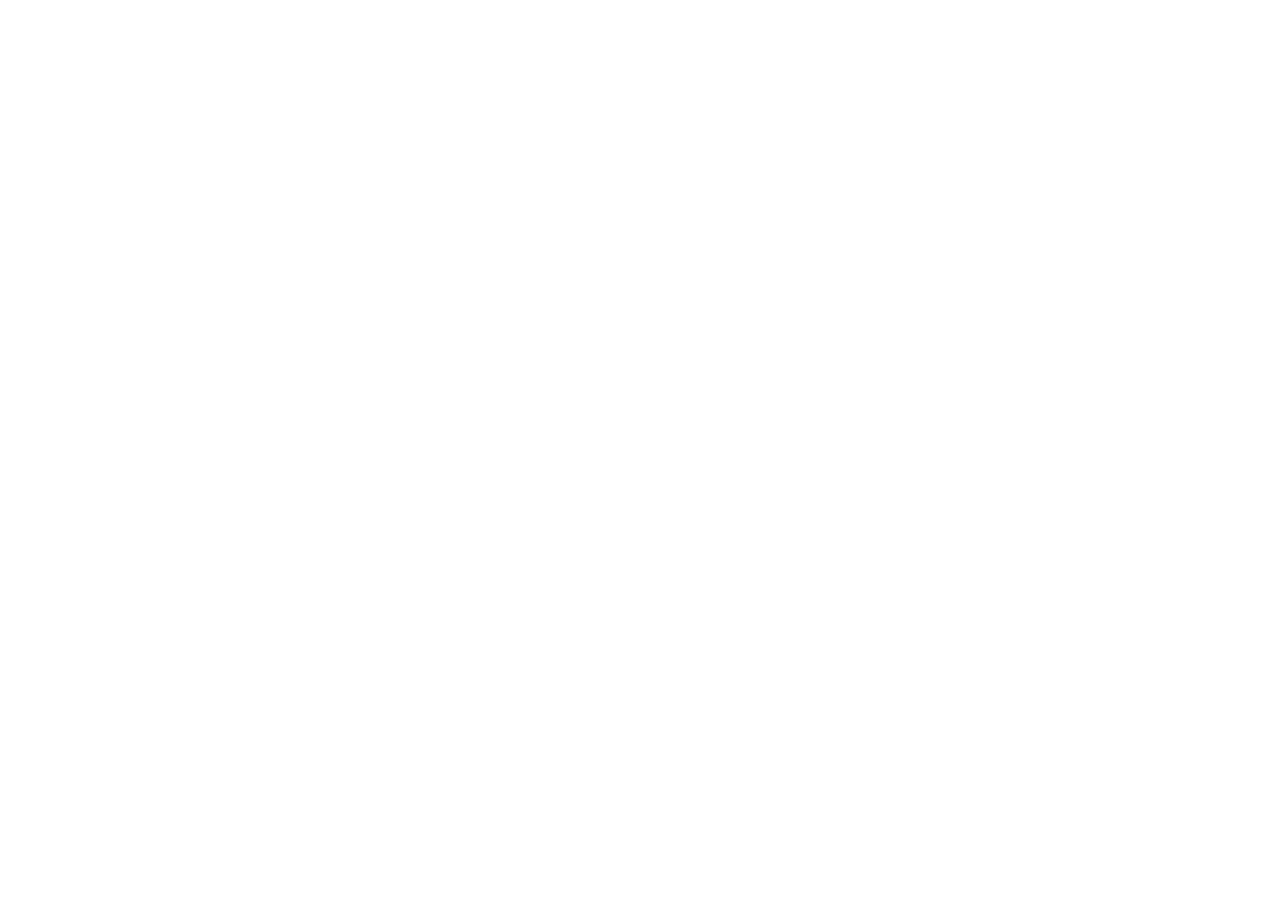
==== HTML/index.html @ 1f2947bf "react" ====
<!DOCTYPE html>
<html lang="en">
<head>
    <meta charset="UTF-8">
    <title>订餐大师</title>
    <script src="../build/react.js"></script>
    <script src="../build/react-dom.js"></script>
    <script src="../build/browser.min.js"></script>
    <link rel="stylesheet" href="../CSS/main.css">
    <link rel="stylesheet" href="../CSS/help_to_order.css">
    <script type="text/babel" src="../JS/main.js"></script>
    <script type="text/babel" src="../JS/help_to_order.js"></script>
    <script type="text/babel" src="../JS/app.js"></script>
</head>
<body>
<div id="root"></div>
</body>
</html>
---- CSS/main.css ----
.order{
    color:white;
    text-align:center;
    background:black;
    padding:0%;
    margin:0%;
    height: 50px;
    width: 100%;
    line-height: 60px;
    font-size: 23px;
}
.help_order_button{
    margin-top: 30px;
    color:black;
    text-align:center;
    background-color:#f5f5f5;
    border-radius: 6px;
    font-size: 18px;
    border:1px solid #ccc;
    height: 50px;
    width: 98%;
    margin-left: 10px;
    margin-right: 10px;
    cursor: pointer;
    line-height: 50px;
}
div .help_order_button:hover{
    background: rgba(179, 179, 110, 0.5);
}
.look_order_button{
    color:black;
    text-align:center;
    cursor: pointer;
    background-color: #f5f5f5;
    border-radius: 6px;
    font-size: 18px;
    border :1px solid #ccc;
    height: 50px;
    line-height: 50px;
    width: 98%;
    margin-left: 10px;
    margin-right: 10px;
}
div.look_order_button:hover {
    background: rgba(179, 179, 110, 0.5);
}
body{
    display: block;
    margin: 0;
}
a{
    color: black;
    text-decoration: none;
}
---- CSS/help_to_order.css ----
.order{
    color:white;
    text-align:center;
    background:black;
    padding:0;
    margin:0;
    height: 50px;
    width: 100%;
    line-height: 60px;
    font-size: 23px;
}
.back{
    text-align:left;
    height: 30px;
    color: white;
    background: #333333;
    border: none;
    border-radius: 3px;
    margin-top: 10px;
    width: 50px;
    z-index: 3;
    display: inline-block;
    padding: 4px 12px;
    float: left;
    margin-top: 20px;
    margin-bottom: 20px;
}
div.person{
    color:inherit;
    font-size: 18px;
    margin-top: 10px;
    font-weight: bold;
    line-height: 20px;
    margin-bottom:10px;
}
.name{
    margin-bottom: 20px;
    background-color: #f5f5f5;
    border: 1px solid #e3e3e3;
    border-radius: 6px;
    padding-top: 14px;
    padding-left: 35px;
    padding-bottom: 14px;
    padding-right: 35px;
}
.choose_person{
    line-height: 20px;
    color: #333;
    text-align: center;
    text-shadow: 0 1px 1px rgba(255,255,255,0.75);
    vertical-align: middle;
    cursor: pointer;
    background-color: #f5f5f5;
    border-radius: 6px;
    font-size: 18px;
    padding: 15px;
    border: 1px solid #ccc;
    min-height: 20px;
}
div.choose_person:hover{
    background: rgba(179, 179, 110, 0.5);
}
div.restaurant{
    color:black;
    font-size: 18px;
    margin: 10px;
    font-weight: bold;
    line-height: 20px;
}
.name{
    margin-bottom: 20px;
    background-color: #f5f5f5;
    border: 1px solid #e3e3e3;
    webkit-border-radius: 4px;
    border-radius: 6px;
    padding-top: 14px;
    padding-left: 35px;
    padding-bottom: 14px;
    padding-right: 35px;

}
.choose_restaurant{
    line-height: 20px;
    color: #333;
    text-align: center;
    text-shadow: 0 1px 1px rgba(255,255,255,0.75);
    vertical-align: middle;
    cursor: pointer;
    background-color: #f5f5f5;
    border-radius: 6px;
    font-size: 18px;
    padding: 15px;
    border: 1px solid #ccc;
    min-height: 20px;
}
div.choose_restaurant:hover{
    background: rgba(179, 179, 110, 0.5);
}
div.meal{
    color:black;
    font-size:18px;
    margin: 10px 0;
    font-weight: bold;
    line-height: 20px;
}
.name{
    padding: 19px;
    margin-bottom: 20px;
    background-color: #f5f5f5;
    border: 1px solid #e3e3e3;
    border-radius: 6px;
    width:94.5%;
    height:20%;
    padding-top: 14px;
    padding-left: 35px;
    padding-bottom: 14px;
    padding-right: 35px;
}
.choose_meal{
    line-height: 20px;
    color: #333;
    text-align: center;
    text-shadow: 0 1px 1px rgba(255,255,255,0.75);
    vertical-align: middle;
    cursor: pointer;
    background-color: #f5f5f5;
    border-radius: 6px;
    font-size: 18px;
    padding: 15px;
    border: 1px solid #ccc;
    min-height: 20px;
}
div.choose_meal:hover{
    background: rgba(179, 179, 110, 0.5);
}
.acknowledgement{
    line-height: 20px;
    color: #333;
    text-align: center;
    text-shadow: 0 1px 1px rgba(255,255,255,0.75);
    vertical-align: middle;
    cursor: pointer;
    background-color: #f5f5f5;
    border-radius: 6px;
    font-size: 18px;
    padding: 15px;
    border: 1px solid #ccc;
    min-height: 20px;
}
div.acknowledgement:hover{
    background: rgba(179, 179, 110, 0.5);
}
body{
    display: block;
    margin: 0;
}
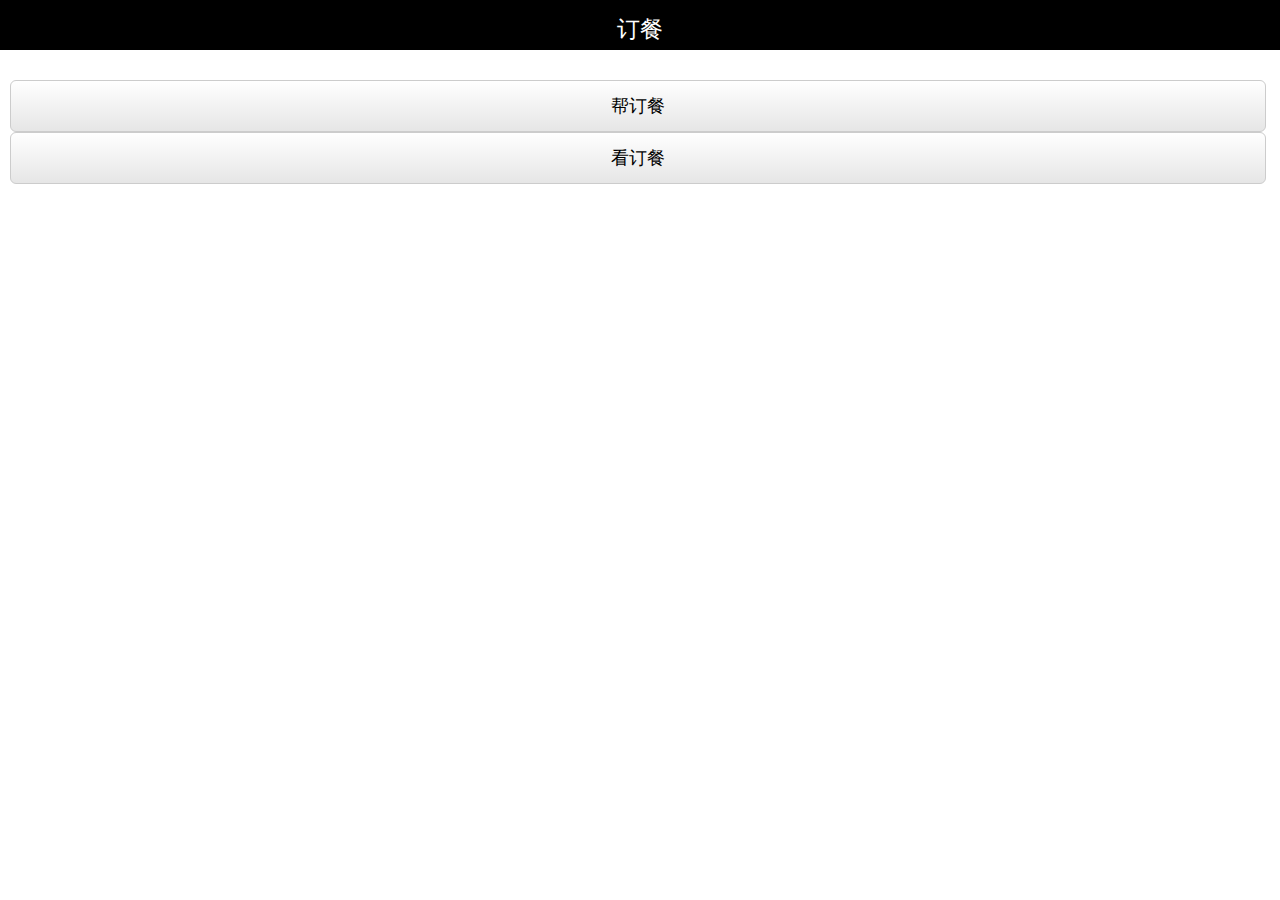
==== commit 54a61956: "first commit" ====
--- a/HTML/index.html
+++ b/HTML/index.html
@@ -6,13 +6,26 @@
     <script src="../build/react.js"></script>
     <script src="../build/react-dom.js"></script>
     <script src="../build/browser.min.js"></script>
+    <script src="../ReactRouter.min.js"></script>
+    <script src="../JS/underscore.js"></script>
+    <script type="text/javascript" src="../jquery-2.1.4.min.js"></script>
+
     <link rel="stylesheet" href="../CSS/main.css">
     <link rel="stylesheet" href="../CSS/help_to_order.css">
+    <link rel="stylesheet" href="../CSS/person_name.css">
+    <link rel="stylesheet" href="../CSS/restaurant_name.css">
+    <link rel="stylesheet" href="../CSS/meal_name.css">
+    <link rel="stylesheet" href="../CSS/look_to_order.css">
+
     <script type="text/babel" src="../JS/main.js"></script>
     <script type="text/babel" src="../JS/help_to_order.js"></script>
-    <script type="text/babel" src="../JS/app.js"></script>
+    <script type="text/babel" src="../JS/choose_person.js"></script>
+    <script type="text/babel" src="../JS/choose_restaurant.js"></script>
+    <script type="text/babel" src="../JS/choose_meal.js"></script>
+    <script type="text/babel" src="../JS/look_to_order.js"></script>
 </head>
 <body>
+<script type="text/babel" src="../JS/app.js"></script>
 <div id="root"></div>
 </body>
 </html>--- a/CSS/main.css
+++ b/CSS/main.css
@@ -9,7 +9,7 @@
     line-height: 60px;
     font-size: 23px;
 }
-.help_order_button{
+.help-order-button{
     margin-top: 30px;
     color:black;
     text-align:center;
@@ -23,11 +23,12 @@
     margin-right: 10px;
     cursor: pointer;
     line-height: 50px;
+    background-image: linear-gradient(to bottom,#fff,#e6e6e6);
 }
-div .help_order_button:hover{
-    background: rgba(179, 179, 110, 0.5);
+div.help-order-button:hover{
+    background: linear-gradient(to bottom,#fff,#DEDEDE);
 }
-.look_order_button{
+.look-order-button{
     color:black;
     text-align:center;
     cursor: pointer;
@@ -40,9 +41,10 @@
     width: 98%;
     margin-left: 10px;
     margin-right: 10px;
+    background-image: linear-gradient(to bottom,#fff,#e6e6e6);
 }
-div.look_order_button:hover {
-    background: rgba(179, 179, 110, 0.5);
+div.look-order-button:hover {
+    background: linear-gradient(to bottom,#fff,#DEDEDE);
 }
 body{
     display: block;
--- a/CSS/help_to_order.css
+++ b/CSS/help_to_order.css
@@ -33,7 +33,7 @@
     line-height: 20px;
     margin-bottom:10px;
 }
-.name{
+.input-name{
     margin-bottom: 20px;
     background-color: #f5f5f5;
     border: 1px solid #e3e3e3;
@@ -43,7 +43,44 @@
     padding-bottom: 14px;
     padding-right: 35px;
 }
-.choose_person{
+.choose-person-button{
+    line-height: 20px;
+    color: #333;
+    text-align: center;
+    text-shadow: 0 1px 1px rgba(255,255,255,0.75);
+    vertical-align: middle;
+    cursor: pointer;
+    background-color:  #f5f5f5;
+    border-radius: 6px;
+    font-size: 18px;
+    padding: 15px;
+    border: 1px solid #ccc;
+    min-height: 20px;
+    background-image: linear-gradient(to bottom,#fff,#e6e6e6)
+}
+div.choose-person-button:hover{
+    background: linear-gradient(to bottom,#fff,#DEDEDE);
+}
+div.restaurant{
+    color:black;
+    font-size: 18px;
+    margin: 10px;
+    font-weight: bold;
+    line-height: 20px;
+}
+.input-name{
+    margin-bottom: 20px;
+    background-color: #f5f5f5;
+    border: 1px solid #e3e3e3;
+    webkit-border-radius: 4px;
+    border-radius: 6px;
+    padding-top: 14px;
+    padding-left: 35px;
+    padding-bottom: 14px;
+    padding-right: 35px;
+
+}
+.choose-restaurant-button{
     line-height: 20px;
     color: #333;
     text-align: center;
@@ -56,30 +93,32 @@
     padding: 15px;
     border: 1px solid #ccc;
     min-height: 20px;
+    background-image: linear-gradient(to bottom,#fff,#e6e6e6)
 }
-div.choose_person:hover{
-    background: rgba(179, 179, 110, 0.5);
+div.choose-restaurant-button:hover{
+    background: linear-gradient(to bottom,#fff,#DEDEDE);
 }
-div.restaurant{
+div.meal{
     color:black;
-    font-size: 18px;
-    margin: 10px;
+    font-size:18px;
+    margin: 10px 0;
     font-weight: bold;
     line-height: 20px;
 }
-.name{
+.input-name{
+    padding: 19px;
     margin-bottom: 20px;
     background-color: #f5f5f5;
     border: 1px solid #e3e3e3;
-    webkit-border-radius: 4px;
     border-radius: 6px;
+    width:94.5%;
+    height:20%;
     padding-top: 14px;
     padding-left: 35px;
     padding-bottom: 14px;
     padding-right: 35px;
-
 }
-.choose_restaurant{
+.choose-meal-button{
     line-height: 20px;
     color: #333;
     text-align: center;
@@ -92,46 +131,10 @@
     padding: 15px;
     border: 1px solid #ccc;
     min-height: 20px;
+    background-image: linear-gradient(to bottom,#fff,#e6e6e6)
 }
-div.choose_restaurant:hover{
-    background: rgba(179, 179, 110, 0.5);
-}
-div.meal{
-    color:black;
-    font-size:18px;
-    margin: 10px 0;
-    font-weight: bold;
-    line-height: 20px;
-}
-.name{
-    padding: 19px;
-    margin-bottom: 20px;
-    background-color: #f5f5f5;
-    border: 1px solid #e3e3e3;
-    border-radius: 6px;
-    width:94.5%;
-    height:20%;
-    padding-top: 14px;
-    padding-left: 35px;
-    padding-bottom: 14px;
-    padding-right: 35px;
-}
-.choose_meal{
-    line-height: 20px;
-    color: #333;
-    text-align: center;
-    text-shadow: 0 1px 1px rgba(255,255,255,0.75);
-    vertical-align: middle;
-    cursor: pointer;
-    background-color: #f5f5f5;
-    border-radius: 6px;
-    font-size: 18px;
-    padding: 15px;
-    border: 1px solid #ccc;
-    min-height: 20px;
-}
-div.choose_meal:hover{
-    background: rgba(179, 179, 110, 0.5);
+div.choose-meal-button:hover{
+    background: linear-gradient(to bottom,#fff,#DEDEDE);
 }
 .acknowledgement{
     line-height: 20px;
@@ -146,9 +149,10 @@
     padding: 15px;
     border: 1px solid #ccc;
     min-height: 20px;
+    background-image: linear-gradient(to bottom,#fff,#e6e6e6)
 }
 div.acknowledgement:hover{
-    background: rgba(179, 179, 110, 0.5);
+    background: linear-gradient(to bottom,#fff,#DEDEDE);
 }
 body{
     display: block;
--- a/CSS/person_name.css
+++ b/CSS/person_name.css
@@ -0,0 +1,37 @@
+.choose-person{
+    color:white;
+    text-align:center;
+    background:black;
+    padding:0;
+    margin:0;
+    height: 50px;
+    width: 100%;
+    line-height: 60px;
+    font-size: 23px;
+
+}
+.name{
+    color: #08c;
+    font-size: 20px;
+    line-height: 20px;
+    cursor: auto;
+    vertical-align: middle;
+    background-color: #f5f5f5;
+    border-radius: 6px;
+    padding: 15px;
+    border: 1px solid #ccc;
+    min-height: 20px;
+    margin-top: 30px;
+    font-weight: bold;
+    width:90%;
+    text-align:left;
+    list-style:none;
+    text-decoration:none;
+}
+.name:hover{
+    color: #0620cc;
+}
+body{
+    display: block;
+    margin: 0;
+}--- a/CSS/restaurant_name.css
+++ b/CSS/restaurant_name.css
@@ -0,0 +1,36 @@
+.choose-restaurant{
+    color:white;
+    text-align:center;
+    background:black;
+    padding:0;
+    margin:0;
+    height: 50px;
+    width: 100%;
+    line-height: 60px;
+    font-size: 23px;
+
+}
+.name{
+    color: #08c;
+    font-size: 20px;
+    line-height: 20px;
+    cursor: auto;
+    background-color: #f5f5f5;
+    border-radius: 6px;
+    padding: 15px;
+    border: 1px solid #ccc;
+    min-height: 20px;
+    margin-top: 30px;
+    font-weight: bold;
+    width:90%;
+    text-align:left;
+    list-style:none;
+    text-decoration:none;
+}
+.name:hover{
+    color: #0620cc;
+}
+body{
+    display: block;
+    margin: 0;
+}--- a/CSS/meal_name.css
+++ b/CSS/meal_name.css
@@ -0,0 +1,41 @@
+.choose-meal{
+    color:white;
+    text-align:center;
+    background:black;
+    padding:0;
+    margin:0;
+    height: 50px;
+    width: 100%;
+    line-height: 60px;
+    font-size: 23px;
+}
+.name{
+    color: #08c;
+    font-size: 20px;
+    line-height: 20px;
+    cursor: auto;
+    background-color: #f5f5f5;
+    border-radius: 6px;
+    padding: 15px;
+    min-height: 20px;
+    margin-top: 30px;
+    font-weight: bold;
+    width:90%;
+    text-align:left;
+    list-style:none;
+    text-decoration:none;
+    border: 1px solid #ccc;
+}
+.money{
+    font-size: 15px;
+    color: black;
+    margin: 3px 0 2px 0;
+    font-family: 黑体;
+}
+.name:hover{
+    color: #0620cc;
+}
+body{
+    display: block;
+    margin: 0;
+}--- a/CSS/look_to_order.css
+++ b/CSS/look_to_order.css
@@ -0,0 +1,116 @@
+.show-order{
+    color:white;
+    text-align:center;
+    background:black;
+    padding:0;
+    margin:0;
+    height: 50px;
+    width: 100%;
+    line-height: 60px;
+    font-size: 23px;
+}
+.show-back{
+    text-align:left;
+    height: 30px;
+    color: white;
+    background: #333333;
+    border: none;
+    border-radius: 3px;
+    width: 50px;
+    z-index: 2;
+    display: inline-block;
+    padding: 4px 12px;
+    float: left;
+    margin-top: 20px;
+}
+.show-order-meal{
+    display: block;
+    clear: both;
+    top: 50px;
+    width: 100%;
+    height: 35px;
+    background-image: -webkit-gradient(linear, 0 0, 0 100%, color-stop(0, #6aa8d3), color-stop(1, #4377ab));
+    color: white;
+    text-align: left;
+    font-size: 18px;
+    line-height: 35px;
+}
+.no-order-meal{
+    top: 50px;
+    width: 100%;
+    height: 35px;
+    background-image: -webkit-gradient(linear, 0 0, 0 100%, color-stop(0, #6aa8d3), color-stop(1, #4377ab));
+    color: white;
+    text-align: left;
+    font-size: 18px;
+    line-height: 35px;
+}
+.order-meal-list{
+    display: block;
+    clear:both;
+    border-top: 1px solid #fff;
+    border-bottom: 1px solid #ccc;
+    padding-left: 10px;
+    padding-right: 10px;
+    line-height: 20px;
+    list-style:none;
+    height: 70px;
+    margin-top: 0;
+}
+.show-name{
+    font-size: 20px;
+    font-weight: bold;
+    line-height: 40px;
+    margin-top: 3px;
+    margin-bottom: 2px;
+    list-style:none;
+    text-decoration:none;
+}
+.set-meal{
+    font-family: 黑体;
+    font-size: 15px;
+    height: 20px;
+    margin-top: 3px;
+    text-align: left;
+    margin-bottom: 2px;
+    list-style:none;
+    text-decoration:none;
+}
+.price{
+    font-size: 20px;
+    float: right;
+    margin-right: 20px;
+    margin-top: -50px;
+    text-align: left;
+    list-style:none;
+    text-decoration:none;
+}
+.no-order-name{
+    border-top: 1px solid #fff;
+    border-bottom: 1px solid #ccc;
+    padding-left: 10px;
+    padding-right: 10px;
+    margin-top: 3px;
+    margin-bottom: 2px;
+    list-style:none;
+    font-size: 20px;
+    font-weight: bold;
+    height: 65px;
+    line-height: 65px;
+}
+.all-subtotal{
+    font-family: 黑体;
+    font-size: 18px;
+    margin-top: 15px;
+    margin-bottom: 10px;
+    text-align: center;
+    color: white;
+    background:black;
+    line-height: 50px;
+    width: 100%;
+    height: 50px;
+}
+body{
+    display: block;
+    margin: 0;
+}